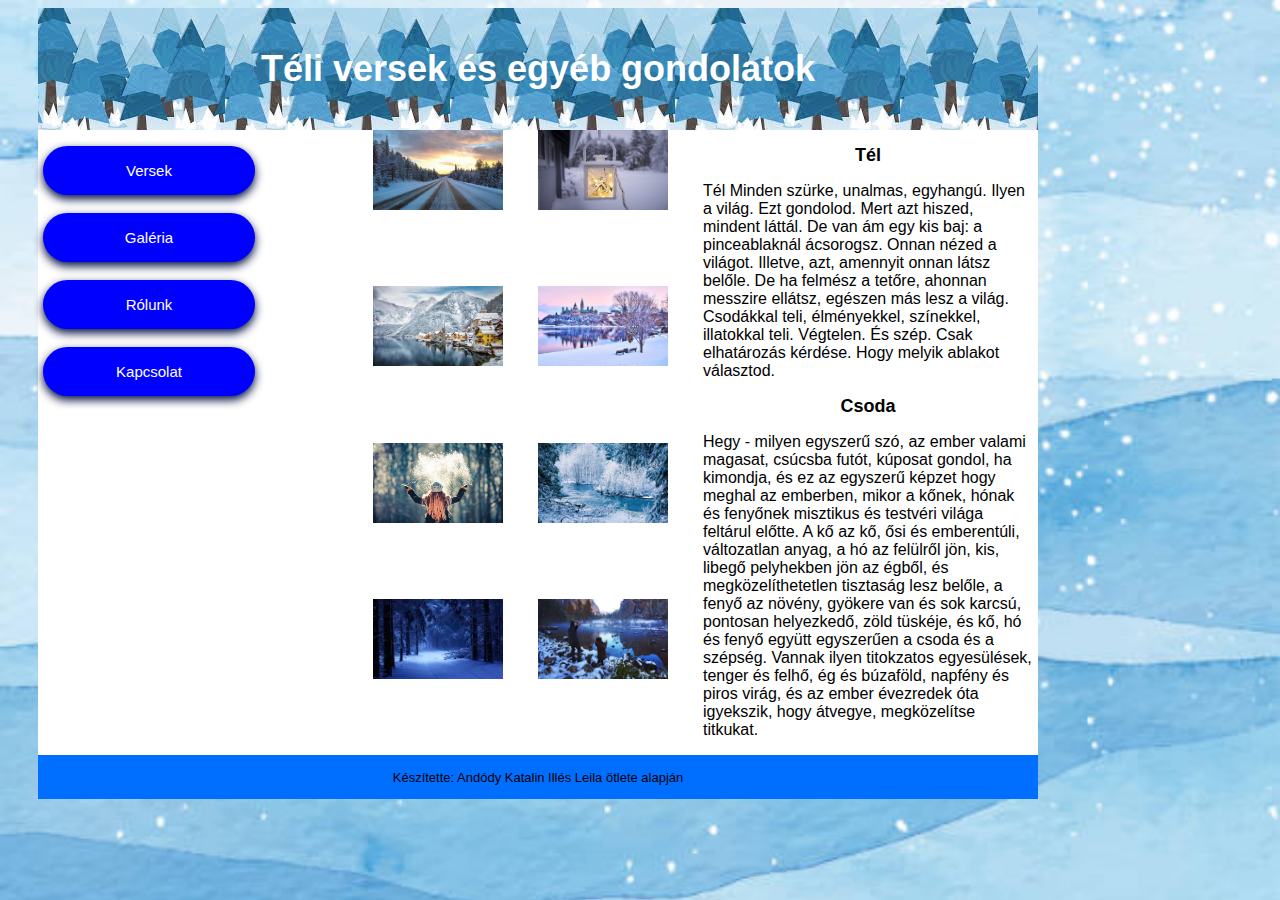
==== galeria.html @ 0f2fc15c "versek+galeria" ====
<!DOCTYPE html>
<html lang="hu">
<head>
    <meta charset="UTF-8">
    <meta name="viewport" content="width=device-width, initial-scale=1.0">
    <title>Document</title>
    <link rel="stylesheet" href="index.css">
</head>
<body>
<div class="fejlec">
    <h1>Téli versek és egyéb gondolatok</h1>
</div>
<div class="grid-container">
    <div class="gombok">
        <div>
            <a href="#" class="primary">Versek</a>
        </div>
        <br>
        <div>
            <a href="#" class="primary">Galéria</a>
        </div>
        <br>
        <div>
            <a href="#" class="primary">Rólunk</a>
        </div>
        <br>
        <div>
            <a href="#" class="primary">Kapcsolat</a>
        </div>
    </div>
    <div class="kepek">
        <img src="kepek/tel1.jpg" alt="">
        <img src="kepek/tel2.jpg" alt="">
        <img src="kepek/tel3.jpg" alt="">
        <img src="kepek/tel4.jpg" alt="">
        <img src="kepek/tel5.jpg" alt="">
        <img src="kepek/tel6.jpg" alt="">
        <img src="kepek/tel7.jpg" alt="">
        <img src="kepek/tel8.jpg" alt="">
    </div>
    <div>
        <h2>Tél</h2>
        <p>Tél
            Minden szürke, unalmas, egyhangú. Ilyen a világ. Ezt gondolod. Mert azt hiszed, mindent láttál. De van ám egy kis baj: a pinceablaknál ácsorogsz. Onnan nézed a világot. Illetve, azt, amennyit onnan látsz belőle. De ha felmész a tetőre, ahonnan messzire ellátsz, egészen más lesz a világ. Csodákkal teli, élményekkel, színekkel, illatokkal teli. Végtelen. És szép. Csak elhatározás kérdése. Hogy melyik ablakot választod.
        </p> 
        <h2>Csoda</h2>   
        <p></p>
            Hegy - milyen egyszerű szó, az ember valami magasat, csúcsba futót, kúposat gondol, ha kimondja, és ez az egyszerű képzet hogy meghal az emberben, mikor a kőnek, hónak és fenyőnek misztikus és testvéri világa feltárul előtte. A kő az kő, ősi és emberentúli, változatlan anyag, a hó az felülről jön, kis, libegő pelyhekben jön az égből, és megközelíthetetlen tisztaság lesz belőle, a fenyő az növény, gyökere van és sok karcsú, pontosan helyezkedő, zöld tüskéje, és kő, hó és fenyő együtt egyszerűen a csoda és a szépség. Vannak ilyen titokzatos egyesülések, tenger és felhő, ég és búzaföld, napfény és piros virág, és az ember évezredek óta igyekszik, hogy átvegye, megközelítse titkukat.
        </p>    
    </div>
</div>
<div class="lablec">
    <p>Készítette: Andódy Katalin Illés Leila ötlete alapján</p>
</div>
</body>
</html>
---- index.css ----
*:root{
    font-family: Arial, Helvetica, sans-serif;
}
body{ 
    background-image: url(kepek/hatter.jpg);
    background-repeat: no-repeat;
    background-size:cover}
table {
    border-collapse: collapse;
} 
tr:nth-child(odd) {
    background-color: #6decec;
}
tr {
    border-bottom: 1px solid blue;
}
.grid-container {
    display: grid;
    grid-template-columns: 33% 33% 33%;
    justify-content: center;
    background-color: white;
    margin-inline: 30px;
    max-width: 1000px;

}

.primary{
    background-color: blue;
    display:flex;
    justify-content: center;
    width: 180px;
    padding: 1rem;
    text-align: center;
    border-radius: 32px;
    font-size: 15px;
    box-shadow: 0px 4px 10px 0px #000E3D;
    text-decoration: none;
    color: white;
    transition:ease-in-out

}
.fejlec{
    text-align: center;
    font-weight: 200;
    font-size: large;
    color: white;
    font-style:normal;
    background-image: url(kepek/fejlec.jpg);
    background-attachment: fixed;
    background-size: auto;
    padding-block: 1rem;
    max-width: 1000px;
    margin-inline: 30px;
    
}
.tablazat{
    margin-top: 1rem;
}
.gombok {
    margin-top: 1rem;
}
h2{
    text-align: center;
    font-size: large;
}
.kepek{
    display: grid;
    grid-template-columns: auto auto;

}
.kepek img{
    height: 80px;
    width: 130px;
    image-orientation: 30grad;
}   

.lablec{
    padding-block: 0.1rem;
    max-width: 1000px;
    margin-inline: 30px;
    text-align: center;
    font-size: small;
    background-color:rgb(0, 110, 255)
}
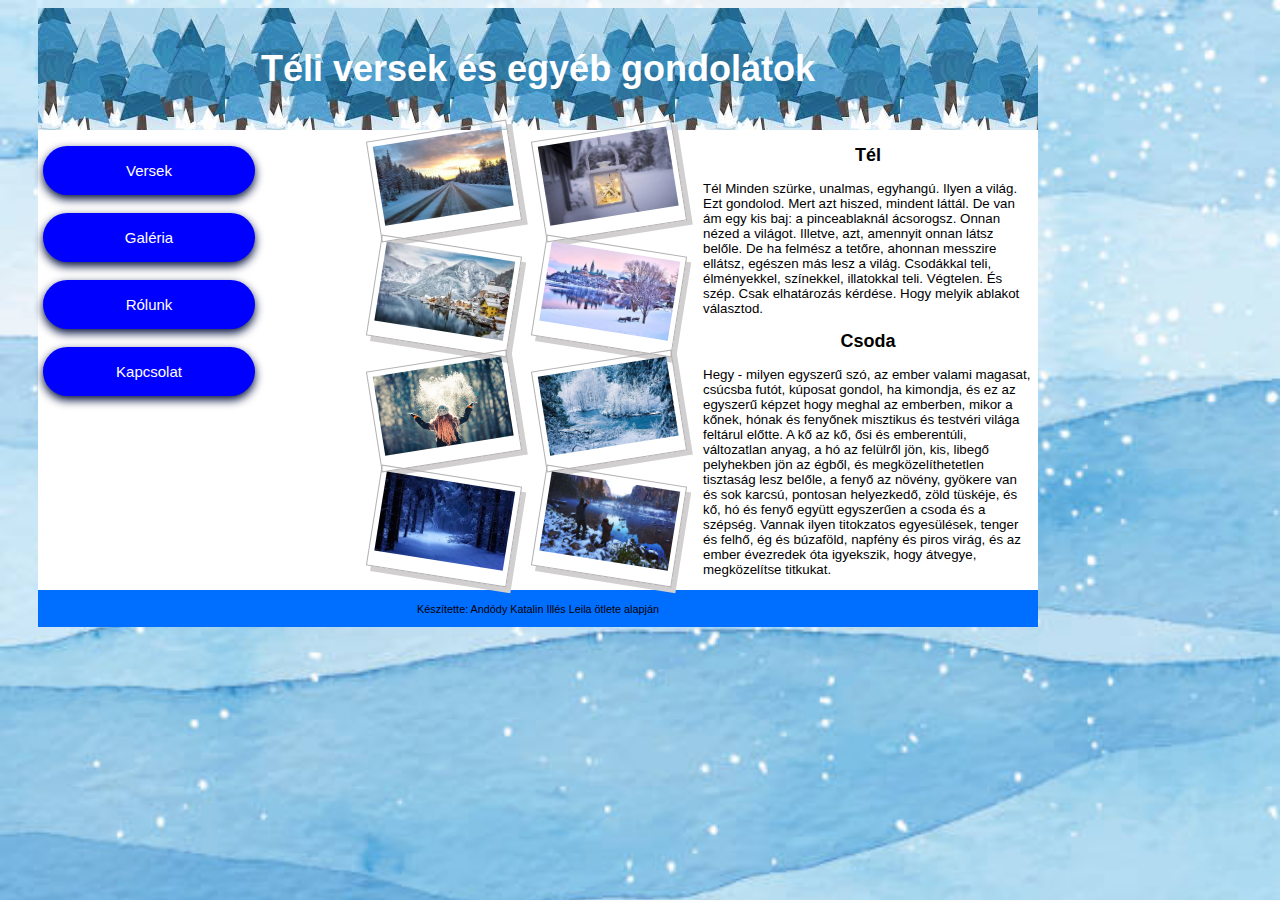
==== commit 96eddaa3: "Versek_galeria_teljes" ====
--- a/galeria.html
+++ b/galeria.html
@@ -29,14 +29,14 @@
         </div>
     </div>
     <div class="kepek">
-        <img src="kepek/tel1.jpg" alt="">
-        <img src="kepek/tel2.jpg" alt="">
-        <img src="kepek/tel3.jpg" alt="">
-        <img src="kepek/tel4.jpg" alt="">
-        <img src="kepek/tel5.jpg" alt="">
-        <img src="kepek/tel6.jpg" alt="">
-        <img src="kepek/tel7.jpg" alt="">
-        <img src="kepek/tel8.jpg" alt="">
+        <img class=paratlan src="kepek/tel1.jpg" alt="">
+        <img class=paratlan src="kepek/tel2.jpg" alt="">
+        <img class=paros src="kepek/tel3.jpg" alt="">
+        <img class=paros src="kepek/tel4.jpg" alt="">
+        <img class=paratlan src="kepek/tel5.jpg" alt="">
+        <img class=paratlan src="kepek/tel6.jpg" alt="">
+        <img class=paros src="kepek/tel7.jpg" alt="">
+        <img class=paros src="kepek/tel8.jpg" alt="">
     </div>
     <div>
         <h2>Tél</h2>
@@ -44,7 +44,7 @@
             Minden szürke, unalmas, egyhangú. Ilyen a világ. Ezt gondolod. Mert azt hiszed, mindent láttál. De van ám egy kis baj: a pinceablaknál ácsorogsz. Onnan nézed a világot. Illetve, azt, amennyit onnan látsz belőle. De ha felmész a tetőre, ahonnan messzire ellátsz, egészen más lesz a világ. Csodákkal teli, élményekkel, színekkel, illatokkal teli. Végtelen. És szép. Csak elhatározás kérdése. Hogy melyik ablakot választod.
         </p> 
         <h2>Csoda</h2>   
-        <p></p>
+        <p>
             Hegy - milyen egyszerű szó, az ember valami magasat, csúcsba futót, kúposat gondol, ha kimondja, és ez az egyszerű képzet hogy meghal az emberben, mikor a kőnek, hónak és fenyőnek misztikus és testvéri világa feltárul előtte. A kő az kő, ősi és emberentúli, változatlan anyag, a hó az felülről jön, kis, libegő pelyhekben jön az égből, és megközelíthetetlen tisztaság lesz belőle, a fenyő az növény, gyökere van és sok karcsú, pontosan helyezkedő, zöld tüskéje, és kő, hó és fenyő együtt egyszerűen a csoda és a szépség. Vannak ilyen titokzatos egyesülések, tenger és felhő, ég és búzaföld, napfény és piros virág, és az ember évezredek óta igyekszik, hogy átvegye, megközelítse titkukat.
         </p>    
     </div>
--- a/index.css
+++ b/index.css
@@ -63,6 +63,9 @@
     text-align: center;
     font-size: large;
 }
+p{
+    font-size: smaller;
+}
 .kepek{
     display: grid;
     grid-template-columns: auto auto;
@@ -71,9 +74,19 @@
 .kepek img{
     height: 80px;
     width: 130px;
-    image-orientation: 30grad;
+    padding-left: 5px;
+    padding-right: 5px;
+    padding-top: 5px;
+    padding-bottom: 15px ;
+    box-shadow: 5px 5px rgb(209, 207, 207);
+    border: 1px solid rgb(179, 177, 177);   
 }   
-
+.paratlan{
+    rotate: -10grad;  
+}
+.paros{
+    rotate: 10grad; 
+}
 .lablec{
     padding-block: 0.1rem;
     max-width: 1000px;
